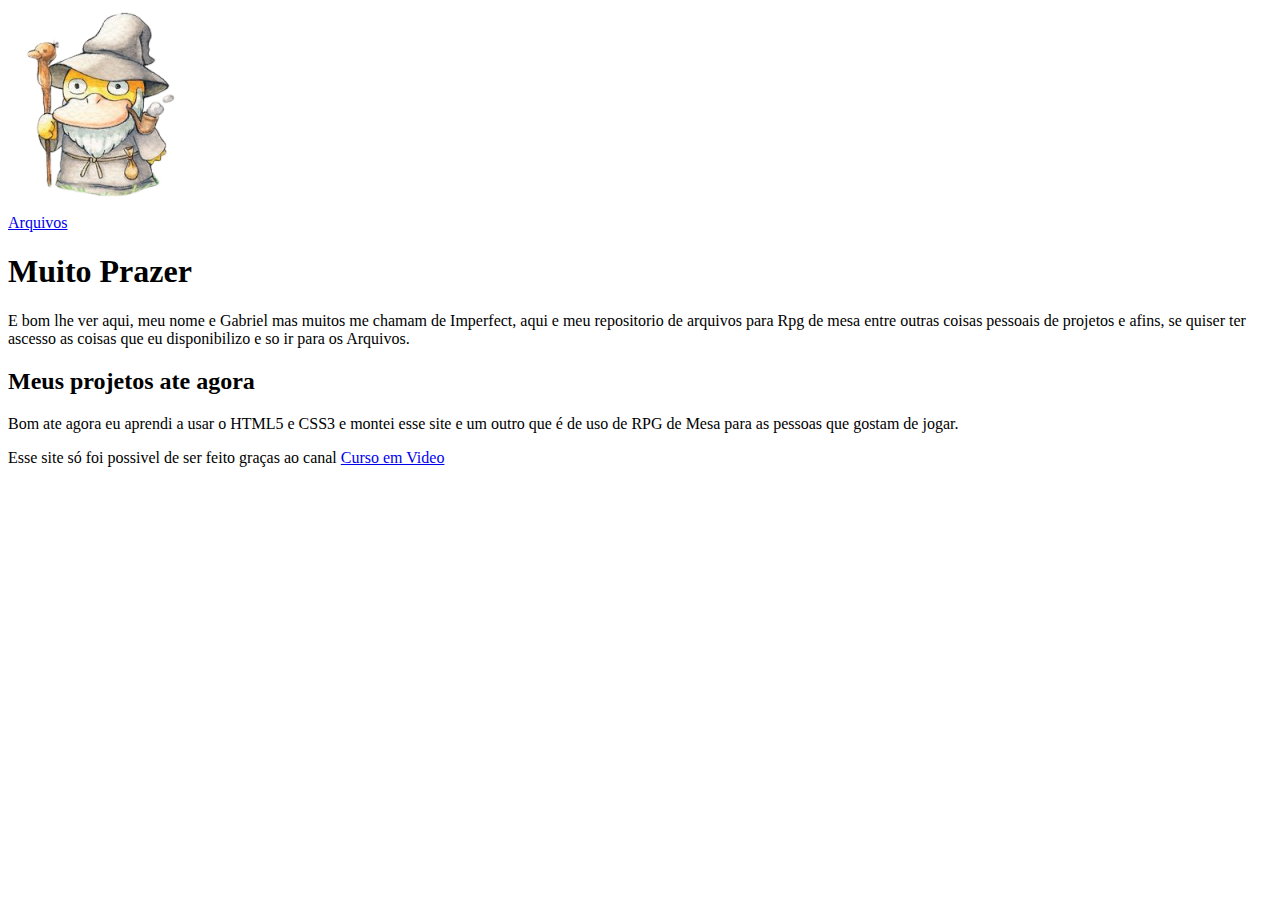
==== index.html @ 3607034f "site" ====
<!DOCTYPE html>
<html lang="pt-br">
<head>
    <meta charset="UTF-8">
    <meta name="viewport" content="width=device-width, initial-scale=1.0">
    <title>Apresentação</title>
    <link rel="stylesheet" href="Style/style.css">
    <link rel="shortcut icon" href="Imagens/Psymago.png" type="image/x-icon">
</head>
<body>
    <header>
        <a href="index.html"><img src="Imagens/Psymago.png" alt="menu"></a>
        <nav>
            <a href="Paginas/pag1.html">Arquivos</a>
        </nav>
    </header>
    <main>
        <Article>
            <h1>Muito Prazer</h1>
            <p>E bom lhe ver aqui, meu nome e Gabriel mas muitos me chamam de Imperfect, aqui e meu repositorio de arquivos para Rpg de mesa entre outras coisas pessoais de projetos e afins, se quiser ter ascesso as coisas que eu disponibilizo e so ir para os Arquivos. </p>
        </Article>
        <div class="imagem1">
            
        </div>
        <article>
            <h2>Meus projetos ate agora</h2>
            <p>Bom ate agora eu aprendi a usar o HTML5 e CSS3 e montei esse site e um outro que é de uso de RPG de Mesa para as pessoas que gostam de jogar.</p>
        </article>
    </main>
    <footer>
        <p>Esse site só foi possivel de ser feito graças ao canal <a href="https://www.youtube.com/c/CursoemV%C3%ADdeo">Curso em Video</a></p>
    </footer>
</body>
</html>
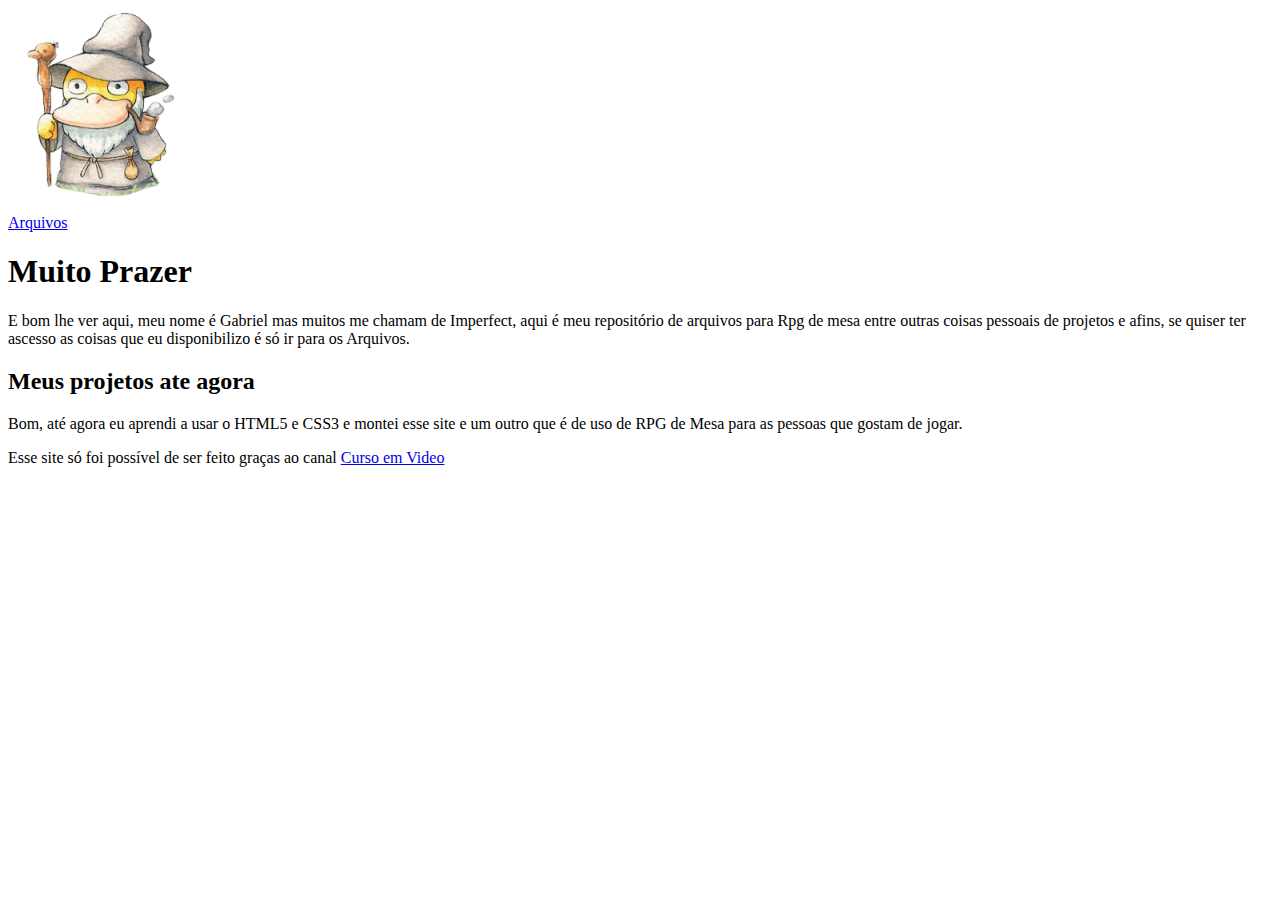
==== commit 91cc083e: "optimizações" ====
--- a/index.html
+++ b/index.html
@@ -17,18 +17,18 @@
     <main>
         <Article>
             <h1>Muito Prazer</h1>
-            <p>E bom lhe ver aqui, meu nome e Gabriel mas muitos me chamam de Imperfect, aqui e meu repositorio de arquivos para Rpg de mesa entre outras coisas pessoais de projetos e afins, se quiser ter ascesso as coisas que eu disponibilizo e so ir para os Arquivos. </p>
+            <p>E bom lhe ver aqui, meu nome é Gabriel mas muitos me chamam de Imperfect, aqui é meu repositório de arquivos para Rpg de mesa entre outras coisas pessoais de projetos e afins, se quiser ter ascesso as coisas que eu disponibilizo é só ir para os Arquivos. </p>
         </Article>
         <div class="imagem1">
             
         </div>
         <article>
             <h2>Meus projetos ate agora</h2>
-            <p>Bom ate agora eu aprendi a usar o HTML5 e CSS3 e montei esse site e um outro que é de uso de RPG de Mesa para as pessoas que gostam de jogar.</p>
+            <p>Bom, até agora eu aprendi a usar o HTML5 e CSS3 e montei esse site e um outro que é de uso de RPG de Mesa para as pessoas que gostam de jogar.</p>
         </article>
     </main>
     <footer>
-        <p>Esse site só foi possivel de ser feito graças ao canal <a href="https://www.youtube.com/c/CursoemV%C3%ADdeo">Curso em Video</a></p>
+        <p>Esse site só foi possível de ser feito graças ao canal <a href="https://www.youtube.com/c/CursoemV%C3%ADdeo">Curso em Video</a></p>
     </footer>
 </body>
 </html>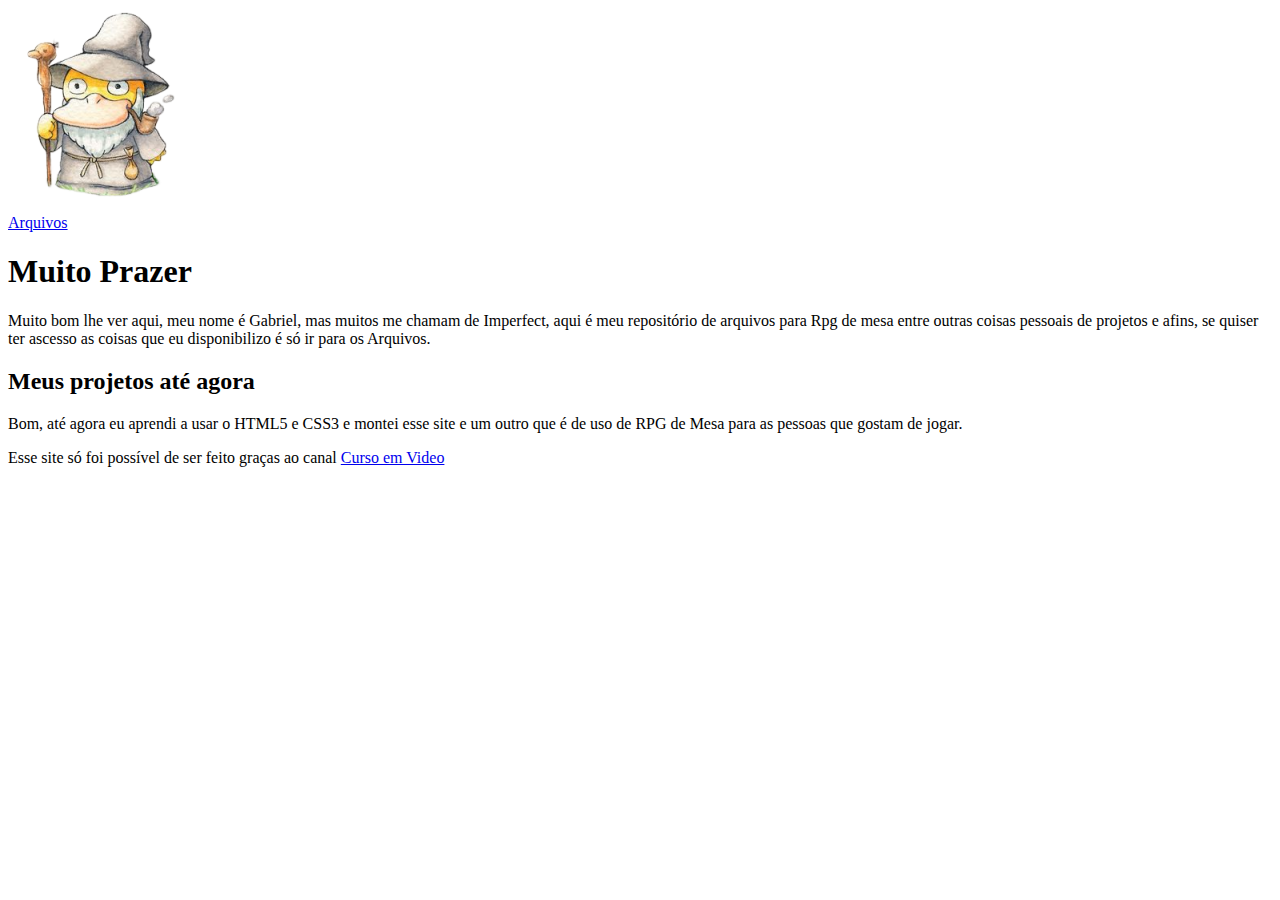
==== commit 3c0120c4: "changes" ====
--- a/index.html
+++ b/index.html
@@ -4,7 +4,7 @@
     <meta charset="UTF-8">
     <meta name="viewport" content="width=device-width, initial-scale=1.0">
     <title>Apresentação</title>
-    <link rel="stylesheet" href="Style/style.css">
+    <link rel="stylesheet" href="../Projeto/Style/Style.css">
     <link rel="shortcut icon" href="Imagens/Psymago.png" type="image/x-icon">
 </head>
 <body>
@@ -17,18 +17,18 @@
     <main>
         <Article>
             <h1>Muito Prazer</h1>
-            <p>E bom lhe ver aqui, meu nome é Gabriel mas muitos me chamam de Imperfect, aqui é meu repositório de arquivos para Rpg de mesa entre outras coisas pessoais de projetos e afins, se quiser ter ascesso as coisas que eu disponibilizo é só ir para os Arquivos. </p>
+            <p>Muito bom lhe ver aqui, meu nome é Gabriel, mas muitos me chamam de Imperfect, aqui é meu repositório de arquivos para Rpg de mesa entre outras coisas pessoais de projetos e afins, se quiser ter ascesso as coisas que eu disponibilizo é só ir para os Arquivos. </p>
         </Article>
         <div class="imagem1">
             
         </div>
         <article>
-            <h2>Meus projetos ate agora</h2>
+            <h2>Meus projetos até agora</h2>
             <p>Bom, até agora eu aprendi a usar o HTML5 e CSS3 e montei esse site e um outro que é de uso de RPG de Mesa para as pessoas que gostam de jogar.</p>
         </article>
     </main>
     <footer>
-        <p>Esse site só foi possível de ser feito graças ao canal <a href="https://www.youtube.com/c/CursoemV%C3%ADdeo">Curso em Video</a></p>
+        <p>Esse site só foi possível de ser feito graças ao canal <a href="https://www.youtube.com/c/CursoemV%C3%ADdeo" target="_blank">Curso em Video</a></p>
     </footer>
 </body>
 </html>